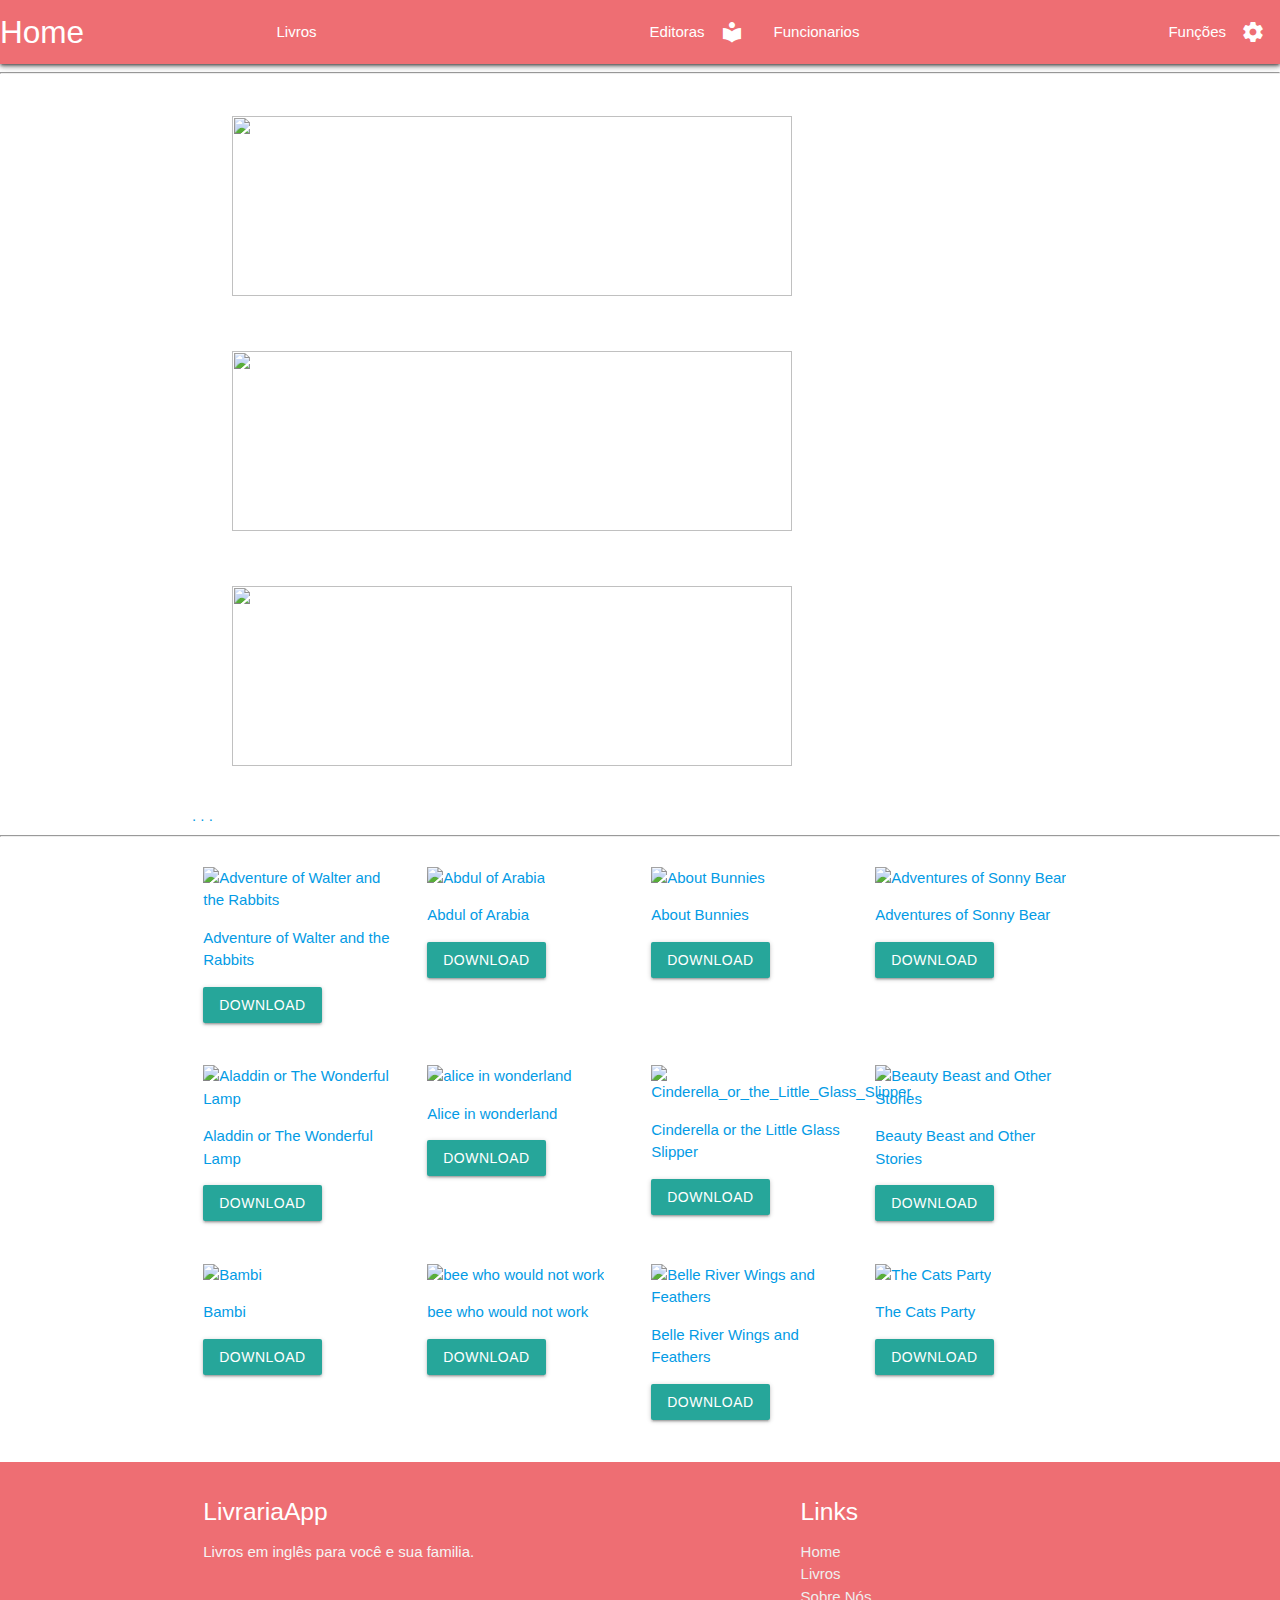
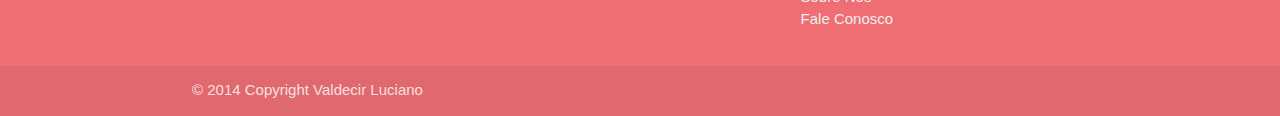
==== src/main/resources/templates/index.html @ 57a5aed8 "LivriaApp" ====
<!DOCTYPE html>
<html>
<head>
<meta charset="UTF-8">
<!-- Google componentes -->
<link href="https://fonts.googleapis.com/icon?family=Material+Icons"
	rel="stylesheet">
<!-- Compiled and minified CSS -->
<link rel="stylesheet"
	href="https://cdnjs.cloudflare.com/ajax/libs/materialize/1.0.0/css/materialize.min.css">

<!-- Compiled and minified JavaScript -->
<script
	src="https://cdnjs.cloudflare.com/ajax/libs/materialize/1.0.0/js/materialize.min.js"></script>

<link rel="stylesheet" href="style/css/StyleCss.css">
<link rel="stylesheet" href="style/css/gallery.theme.css">
<link rel="stylesheet" href="style/css/gallery.min.css">
<title>Livraria-App</title>
</head>
<body>
	<nav>
		<div class="nav-wrapper z-depth-2">
			<a href="#" class="brand-logo">Home </a>
			<ul id="nav-mobile" class="right hide-on-med-and-down">
				<li><a href="sass.html"><i
						class="large material-icons right">auto_stories</i>Livros</a></li>
				<li><a href="badges.html"><i
						class="large material-icons right">local_library</i>Editoras</a></li>
				<li><a href="collapsible.html"><i
						class="large material-icons right">engineering</i>Funcionarios</a></li>
				<li><a href="collapsible.html"><i
						class="large material-icons right">settings</i>Funções</a></li>
			</ul>
		</div>
	</nav>
	<hr />
	
	<div class="container">
		<div class="gallery autoplay items-3">
			<div id="item-1" class="control-operator"></div>
			<div id="item-2" class="control-operator"></div>
			<div id="item-3" class="control-operator"></div>

			<figure class="item">
				<h1>
					<img src="imagens/img-1.png" width="560"
					height="180"/>
				</h1>
			</figure>

			<figure class="item">
				<h1>
					<img src="imagens/img-2.png" width="560"
					height="180"/>
				</h1>
			</figure>

			<figure class="item">
				<h1>
					<img src="imagens/img-3.jfif" width="560"
					height="180"/>
				</h1>
			</figure>

			<div class="controls">
				<a href="#item-1" class="control-button">.</a> 
				<a href="#item-2" class="control-button">.</a> 
				<a href="#item-3" class="control-button">.</a>
			</div>
		</div>
	</div>
	
	<hr />
	<br />

	<div class="container">
		<div class="row">
			<div class="col s3">
				<a href="Adventure_of_Walter_and_the_Rabbits"> <img
					src="imagens/Adventure_of_Walter_and_the_Rabbits.jpg" width="150"
					height="200" alt="Adventure of Walter and the Rabbits">
				</a>

				<p>
					<a href="Adventure_of_Walter_and_the_Rabbits"
						title="Adventure of Walter and the Rabbits">Adventure of
						Walter and the Rabbits</a>
				</p>

				<a class="btn anim-btn-pop btn-hover js-add-to-cart"
					data-mfp-src="#cart-message-popup-5" data-product-id="5"> <span>Download</span>
				</a>
			</div>
			<div class="col s3">
				<a href="/produto/Abdul_of_Arabia"> <img
					src="imagens/Abdul_of_Arabia.png" width="150" height="200"
					alt="Abdul of Arabia">
				</a>

				<p>
					<a href="/produto/Abdul_of_Arabia" title="Abdul of Arabia">Abdul
						of Arabia</a>
				</p>

				<a class="btn anim-btn-pop btn-hover js-add-to-cart"
					data-mfp-src="#cart-message-popup-5" data-product-id="5"> <span>Download</span>
				</a>
			</div>
			<div class="col s3">
				<a href="/produto/About_Bunnies"> <img
					src="imagens/About_Bunnies.png" width="150" height="200"
					alt="About Bunnies">
				</a>

				<p>
					<a href="/produto/About_Bunnies" title="About Bunnies">About
						Bunnies</a>
				</p>

				<a class="btn anim-btn-pop btn-hover js-add-to-cart"
					data-mfp-src="#cart-message-popup-5" data-product-id="5"> <span>Download</span>
				</a>
			</div>
			<div class="col s3">
				<a href="/produto/Adventures_of_Sonny_Bear"> <img
					src="imagens/Adventures_of_Sonny_Bear.png" width="150" height="200"
					alt="Adventures of Sonny Bear">
				</a>

				<p>
					<a href="/produto/Adventures_of_Sonny_Bear"
						title="Adventures of Sonny Bear">Adventures of Sonny Bear</a>
				</p>

				<a class="btn anim-btn-pop btn-hover js-add-to-cart"
					data-mfp-src="#cart-message-popup-5" data-product-id="5"> <span>Download</span>
				</a>
			</div>
		</div>
		<br />
		<div class="row">
			<div class="col s3">
				<a href="/produto/Aladdin_or_The_Wonderful_Lamp.png"> <img
					src="imagens/Aladdin_or_The_Wonderful_Lamp.png" width="150"
					height="200" alt="Aladdin or The Wonderful Lamp">
				</a>

				<p>
					<a href="/produto/Aladdin_or_The_Wonderful_Lamp"
						title="Aladdin or The Wonderful Lamp">Aladdin or The Wonderful
						Lamp</a>
				</p>

				<a class="btn anim-btn-pop btn-hover js-add-to-cart"
					data-mfp-src="#cart-message-popup-5" data-product-id="5"> <span>Download</span>
				</a>
			</div>
			<div class="col s3">
				<a href="/produto/alice_in_wonderland"> <img
					src="imagens/alice_in_wonderland.png" width="150" height="200"
					alt="alice in wonderland">
				</a>

				<p>
					<a href="/produto/alice_in_wonderland" title="alice in wonderland">Alice
						in wonderland</a>
				</p>

				<a class="btn anim-btn-pop btn-hover js-add-to-cart"
					data-mfp-src="#cart-message-popup-5" data-product-id="5"> <span>Download</span>
				</a>
			</div>
			<div class="col s3">
				<a href="/produto/Cinderella_or_the_Little_Glass_Slipper"> <img
					src="imagens/Cinderella_or_the_Little_Glass_Slipper.jpg"
					width="150" height="200"
					alt="Cinderella_or_the_Little_Glass_Slipper">
				</a>

				<p>
					<a href="/produto/Cinderella_or_the_Little_Glass_Slipper"
						title="Cinderella_or_the_Little_Glass_Slipper">Cinderella or
						the Little Glass Slipper</a>
				</p>

				<a class="btn anim-btn-pop btn-hover js-add-to-cart"
					data-mfp-src="#cart-message-popup-5" data-product-id="5"> <span>Download</span>
				</a>
			</div>
			<div class="col s3">
				<a href="/produto/Beauty_Beast_and_Other_Stories"> <img
					src="imagens/Beauty_Beast_and_Other_Stories.jpg" width="150"
					height="200" alt="Beauty Beast and Other Stories">
				</a>

				<p>
					<a href="/produto/Beauty_Beast_and_Other_Stories"
						title="Beauty Beast and Other Stories">Beauty Beast and Other
						Stories</a>
				</p>

				<a class="btn anim-btn-pop btn-hover js-add-to-cart"
					data-mfp-src="#cart-message-popup-5" data-product-id="5"> <span>Download</span>
				</a>
			</div>
		</div>
		<br />
		<div class="row">
			<div class="col s3">
				<a href="/produto/Bambi"> <img src="imagens/Bambi.png"
					width="150" height="200" alt="Bambi">
				</a>

				<p>
					<a href="/produto/Bambi" title="Bambi">Bambi</a>
				</p>

				<a class="btn anim-btn-pop btn-hover js-add-to-cart"
					data-mfp-src="#cart-message-popup-5" data-product-id="5"> <span>Download</span>
				</a>
			</div>
			<div class="col s3">
				<a href="/produto/bee_who_would_not_work"> <img
					src="imagens/bee_who_would_not_work.jpg" width="150" height="200"
					alt="bee who would not work">
				</a>

				<p>
					<a href="/produto/bee_who_would_not_work"
						title="bee who would not work">bee who would not work</a>
				</p>

				<a class="btn anim-btn-pop btn-hover js-add-to-cart"
					data-mfp-src="#cart-message-popup-5" data-product-id="5"> <span>Download</span>
				</a>
			</div>
			<div class="col s3">
				<a href="/produto/Belle_River_Wings_and_Feathers"> <img
					src="imagens/Belle_River_Wings_and_Feathers.png" width="150"
					height="200" alt="Belle River Wings and Feathers">
				</a>

				<p>
					<a href="/produto/Belle_River_Wings_and_Feathers"
						title="Belle River Wings and Feathers">Belle River Wings and
						Feathers</a>
				</p>

				<a class="btn anim-btn-pop btn-hover js-add-to-cart"
					data-mfp-src="#cart-message-popup-5" data-product-id="5"> <span>Download</span>
				</a>
			</div>
			<div class="col s3">
				<a href="/produto/The_Cats_Party"> <img
					src="imagens/The_Cats_Party.png" width="150" height="200"
					alt="The Cats Party">
				</a>

				<p>
					<a href="/produto/The_Cats_Party" title="The Cats Party">The
						Cats Party</a>
				</p>

				<a class="btn anim-btn-pop btn-hover js-add-to-cart"
					data-mfp-src="#cart-message-popup-5" data-product-id="5"> <span>Download</span>
				</a>
			</div>
		</div>
	</div>

	<br />
	<footer class="page-footer">
		<div class="container">
			<div class="row">
				<div class="col l6 s12">
					<h5 class="white-text">LivrariaApp</h5>
					<p class="grey-text text-lighten-4">Livros em inglês para você
						e sua familia.</p>
				</div>
				<div class="col l4 offset-l2 s12">
					<h5 class="white-text">Links</h5>
					<ul>
						<li><a class="grey-text text-lighten-3" href="#!">Home</a></li>
						<li><a class="grey-text text-lighten-3" href="#!">Livros</a></li>
						<li><a class="grey-text text-lighten-3" href="#!">Sobre
								Nós</a></li>
						<li><a class="grey-text text-lighten-3" href="#!">Fale
								Conosco</a></li>
					</ul>
				</div>
			</div>
		</div>
		<div class="footer-copyright">
			<div class="container">© 2014 Copyright Valdecir Luciano</div>
		</div>
	</footer>
</body>
</html>
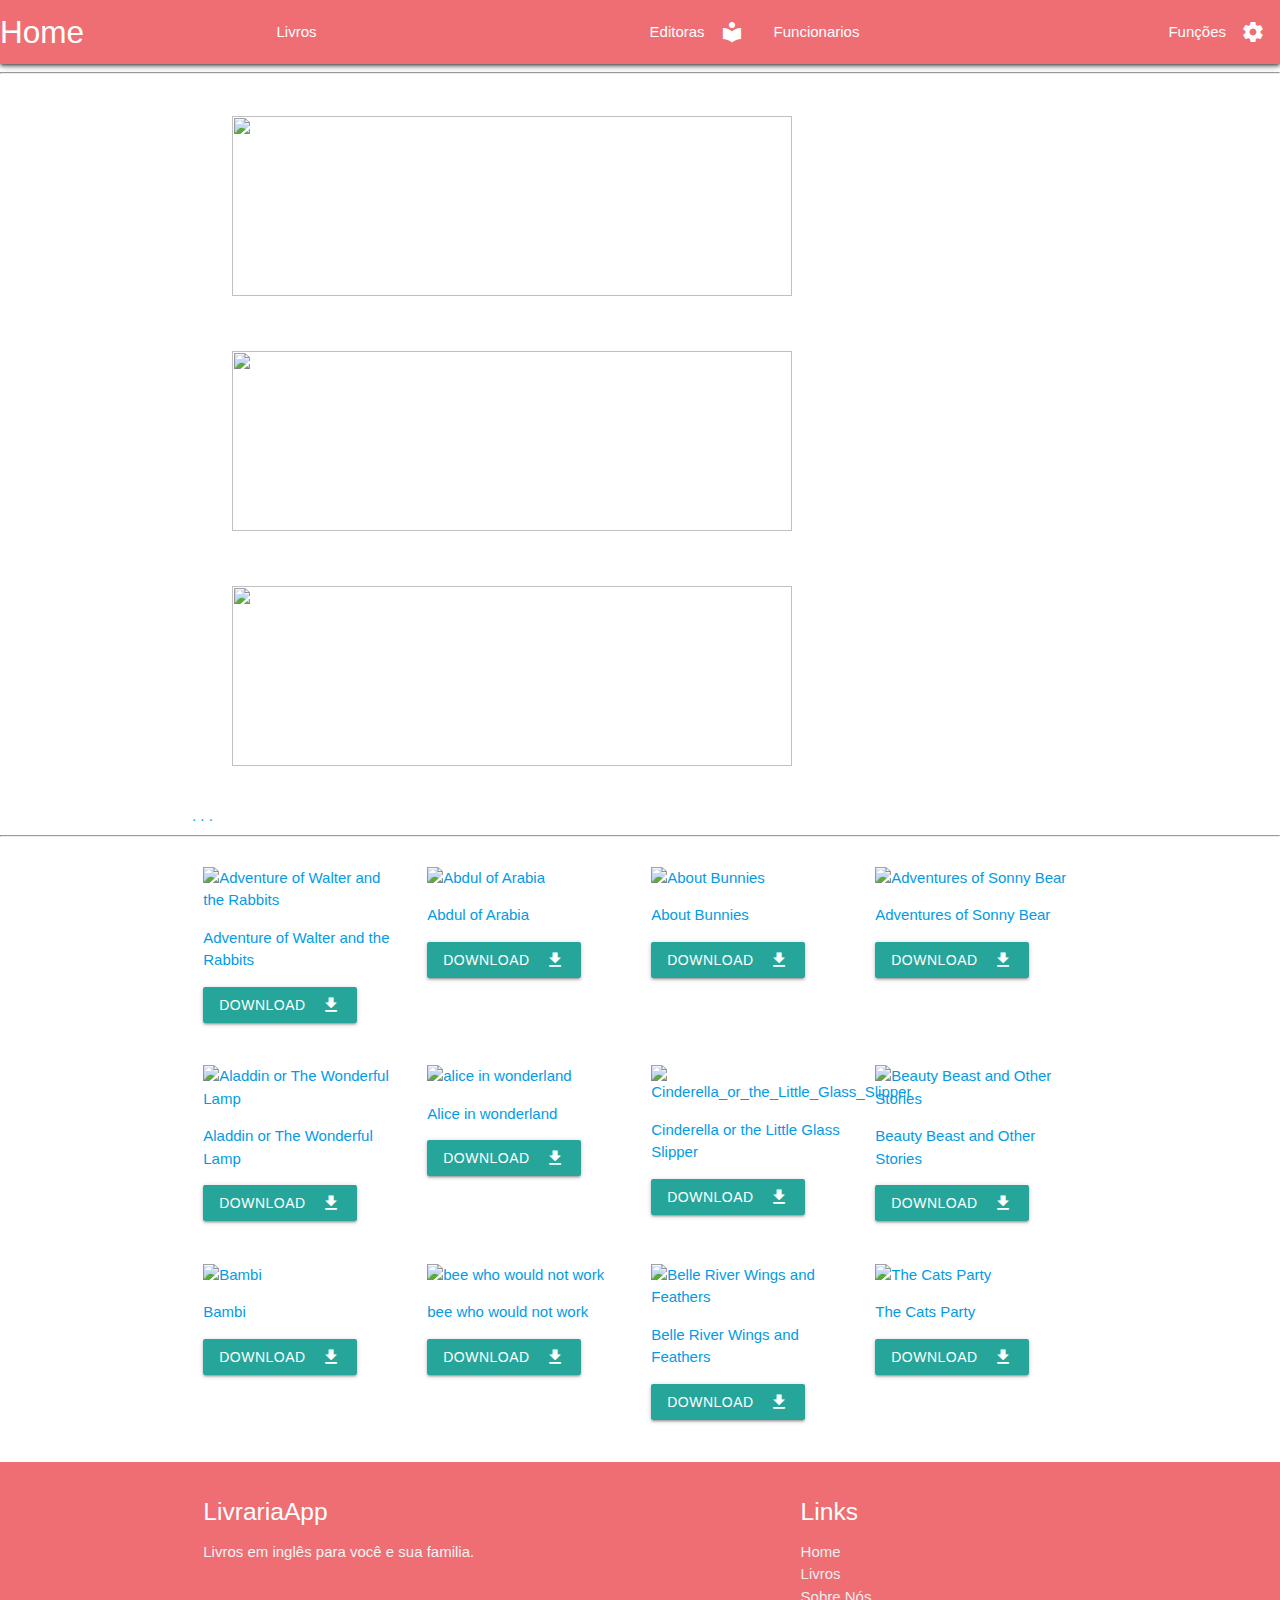
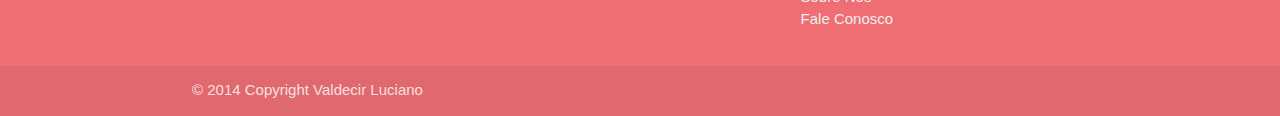
==== commit 58e6465a: "implementado ferramenta de Download" ====
--- a/src/main/resources/templates/index.html
+++ b/src/main/resources/templates/index.html
@@ -34,8 +34,11 @@
 			</ul>
 		</div>
 	</nav>
+
+
+
 	<hr />
-	
+
 	<div class="container">
 		<div class="gallery autoplay items-3">
 			<div id="item-1" class="control-operator"></div>
@@ -44,33 +47,30 @@
 
 			<figure class="item">
 				<h1>
-					<img src="imagens/img-1.png" width="560"
-					height="180"/>
+					<img src="imagens/img-1.png" width="560" height="180" />
 				</h1>
 			</figure>
 
 			<figure class="item">
 				<h1>
-					<img src="imagens/img-2.png" width="560"
-					height="180"/>
+					<img src="imagens/img-2.png" width="560" height="180" />
 				</h1>
 			</figure>
 
 			<figure class="item">
 				<h1>
-					<img src="imagens/img-3.jfif" width="560"
-					height="180"/>
+					<img src="imagens/img-3.jfif" width="560" height="180" />
 				</h1>
 			</figure>
 
 			<div class="controls">
-				<a href="#item-1" class="control-button">.</a> 
-				<a href="#item-2" class="control-button">.</a> 
-				<a href="#item-3" class="control-button">.</a>
+				<a href="#item-1" class="control-button">.</a> <a href="#item-2"
+					class="control-button">.</a> <a href="#item-3"
+					class="control-button">.</a>
 			</div>
 		</div>
 	</div>
-	
+
 	<hr />
 	<br />
 
@@ -88,9 +88,11 @@
 						Walter and the Rabbits</a>
 				</p>
 
-				<a class="btn anim-btn-pop btn-hover js-add-to-cart"
-					data-mfp-src="#cart-message-popup-5" data-product-id="5"> <span>Download</span>
-				</a>
+				<a href="/dow/adventure-of-walter-and-the-rabbits.pdf"
+					download="/dow/adventure-of-walter-and-the-rabbits.pdf"
+					class="waves-effect waves-light btn"><i
+					class="material-icons right">file_download</i>Download</a>
+
 			</div>
 			<div class="col s3">
 				<a href="/produto/Abdul_of_Arabia"> <img
@@ -103,9 +105,8 @@
 						of Arabia</a>
 				</p>
 
-				<a class="btn anim-btn-pop btn-hover js-add-to-cart"
-					data-mfp-src="#cart-message-popup-5" data-product-id="5"> <span>Download</span>
-				</a>
+				<a href="#" download="#" class="waves-effect waves-light btn"><i
+					class="material-icons right">file_download</i>Download</a>
 			</div>
 			<div class="col s3">
 				<a href="/produto/About_Bunnies"> <img
@@ -118,9 +119,8 @@
 						Bunnies</a>
 				</p>
 
-				<a class="btn anim-btn-pop btn-hover js-add-to-cart"
-					data-mfp-src="#cart-message-popup-5" data-product-id="5"> <span>Download</span>
-				</a>
+				<a href="#" download="#" class="waves-effect waves-light btn"><i
+					class="material-icons right">file_download</i>Download</a>
 			</div>
 			<div class="col s3">
 				<a href="/produto/Adventures_of_Sonny_Bear"> <img
@@ -133,9 +133,8 @@
 						title="Adventures of Sonny Bear">Adventures of Sonny Bear</a>
 				</p>
 
-				<a class="btn anim-btn-pop btn-hover js-add-to-cart"
-					data-mfp-src="#cart-message-popup-5" data-product-id="5"> <span>Download</span>
-				</a>
+				<a href="#" download="#" class="waves-effect waves-light btn"><i
+					class="material-icons right">file_download</i>Download</a>
 			</div>
 		</div>
 		<br />
@@ -152,9 +151,8 @@
 						Lamp</a>
 				</p>
 
-				<a class="btn anim-btn-pop btn-hover js-add-to-cart"
-					data-mfp-src="#cart-message-popup-5" data-product-id="5"> <span>Download</span>
-				</a>
+				<a href="#" download="#" class="waves-effect waves-light btn"><i
+					class="material-icons right">file_download</i>Download</a>
 			</div>
 			<div class="col s3">
 				<a href="/produto/alice_in_wonderland"> <img
@@ -167,9 +165,8 @@
 						in wonderland</a>
 				</p>
 
-				<a class="btn anim-btn-pop btn-hover js-add-to-cart"
-					data-mfp-src="#cart-message-popup-5" data-product-id="5"> <span>Download</span>
-				</a>
+				<a href="#" download="#" class="waves-effect waves-light btn"><i
+					class="material-icons right">file_download</i>Download</a>
 			</div>
 			<div class="col s3">
 				<a href="/produto/Cinderella_or_the_Little_Glass_Slipper"> <img
@@ -184,9 +181,8 @@
 						the Little Glass Slipper</a>
 				</p>
 
-				<a class="btn anim-btn-pop btn-hover js-add-to-cart"
-					data-mfp-src="#cart-message-popup-5" data-product-id="5"> <span>Download</span>
-				</a>
+				<a href="#" download="#" class="waves-effect waves-light btn"><i
+					class="material-icons right">file_download</i>Download</a>
 			</div>
 			<div class="col s3">
 				<a href="/produto/Beauty_Beast_and_Other_Stories"> <img
@@ -200,9 +196,8 @@
 						Stories</a>
 				</p>
 
-				<a class="btn anim-btn-pop btn-hover js-add-to-cart"
-					data-mfp-src="#cart-message-popup-5" data-product-id="5"> <span>Download</span>
-				</a>
+				<a href="#" download="#" class="waves-effect waves-light btn"><i
+					class="material-icons right">file_download</i>Download</a>
 			</div>
 		</div>
 		<br />
@@ -216,9 +211,8 @@
 					<a href="/produto/Bambi" title="Bambi">Bambi</a>
 				</p>
 
-				<a class="btn anim-btn-pop btn-hover js-add-to-cart"
-					data-mfp-src="#cart-message-popup-5" data-product-id="5"> <span>Download</span>
-				</a>
+				<a href="#" download="#" class="waves-effect waves-light btn"><i
+					class="material-icons right">file_download</i>Download</a>
 			</div>
 			<div class="col s3">
 				<a href="/produto/bee_who_would_not_work"> <img
@@ -231,9 +225,8 @@
 						title="bee who would not work">bee who would not work</a>
 				</p>
 
-				<a class="btn anim-btn-pop btn-hover js-add-to-cart"
-					data-mfp-src="#cart-message-popup-5" data-product-id="5"> <span>Download</span>
-				</a>
+				<a href="#" download="#" class="waves-effect waves-light btn"><i
+					class="material-icons right">file_download</i>Download</a>
 			</div>
 			<div class="col s3">
 				<a href="/produto/Belle_River_Wings_and_Feathers"> <img
@@ -247,9 +240,8 @@
 						Feathers</a>
 				</p>
 
-				<a class="btn anim-btn-pop btn-hover js-add-to-cart"
-					data-mfp-src="#cart-message-popup-5" data-product-id="5"> <span>Download</span>
-				</a>
+				<a href="#" download="#" class="waves-effect waves-light btn"><i
+					class="material-icons right">file_download</i>Download</a>
 			</div>
 			<div class="col s3">
 				<a href="/produto/The_Cats_Party"> <img
@@ -262,9 +254,8 @@
 						Cats Party</a>
 				</p>
 
-				<a class="btn anim-btn-pop btn-hover js-add-to-cart"
-					data-mfp-src="#cart-message-popup-5" data-product-id="5"> <span>Download</span>
-				</a>
+				<a href="#" download="#" class="waves-effect waves-light btn"><i
+					class="material-icons right">file_download</i>Download</a>
 			</div>
 		</div>
 	</div>
